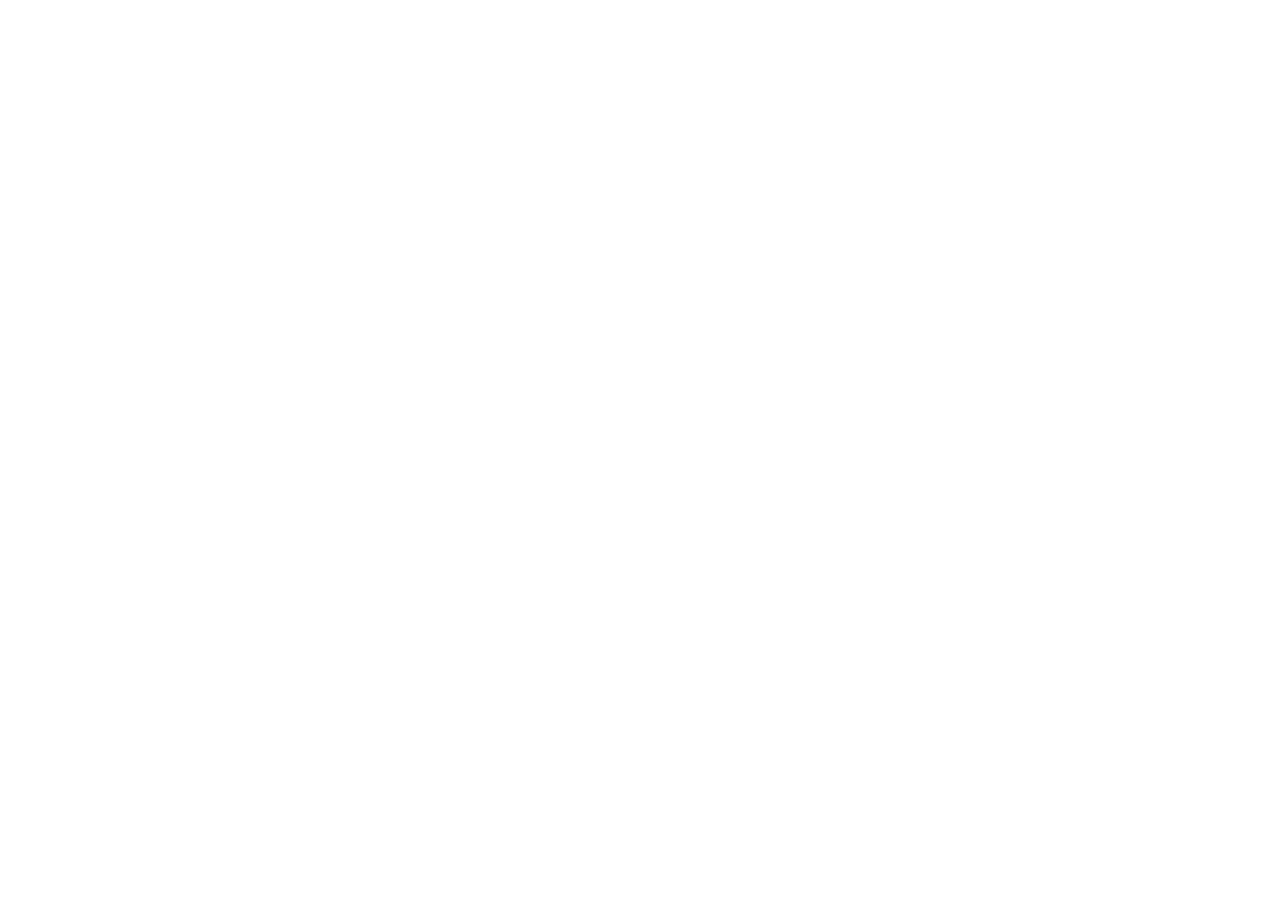
==== index.html @ cc386f4c "Create index file" ====
<!DOCTYPE html>
<html lang="en">
<head>
    <meta charset="UTF-8">
    <meta name="viewport" content="width=device-width, initial-scale=1.0">
    <title>Document</title>
</head>
<body>
    
</body>
</html>
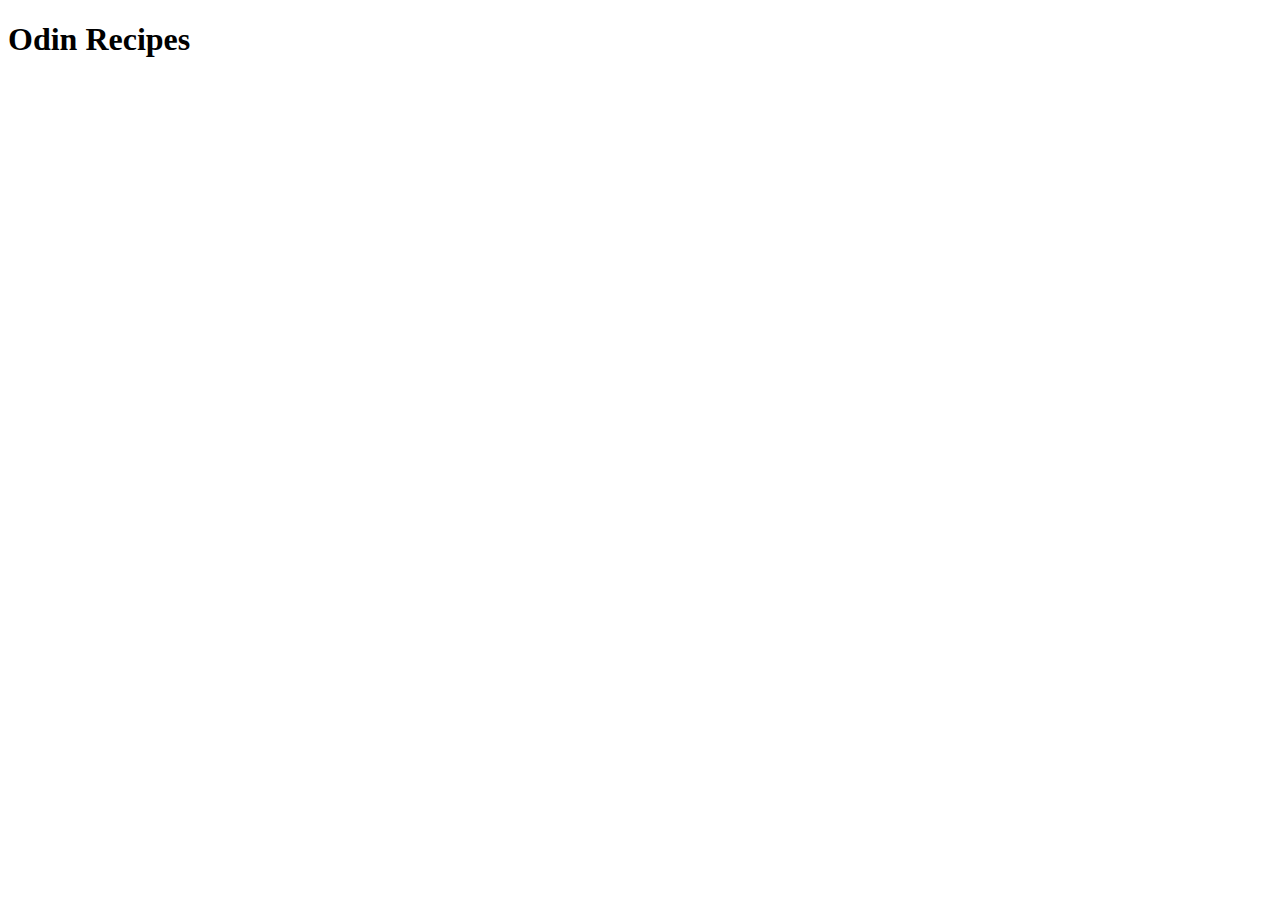
==== commit 901b593c: "Add title and header" ====
--- a/index.html
+++ b/index.html
@@ -3,9 +3,9 @@
 <head>
     <meta charset="UTF-8">
     <meta name="viewport" content="width=device-width, initial-scale=1.0">
-    <title>Document</title>
+    <title>Odin Recipes</title>
 </head>
 <body>
-    
+    <h1>Odin Recipes</h1>
 </body>
 </html>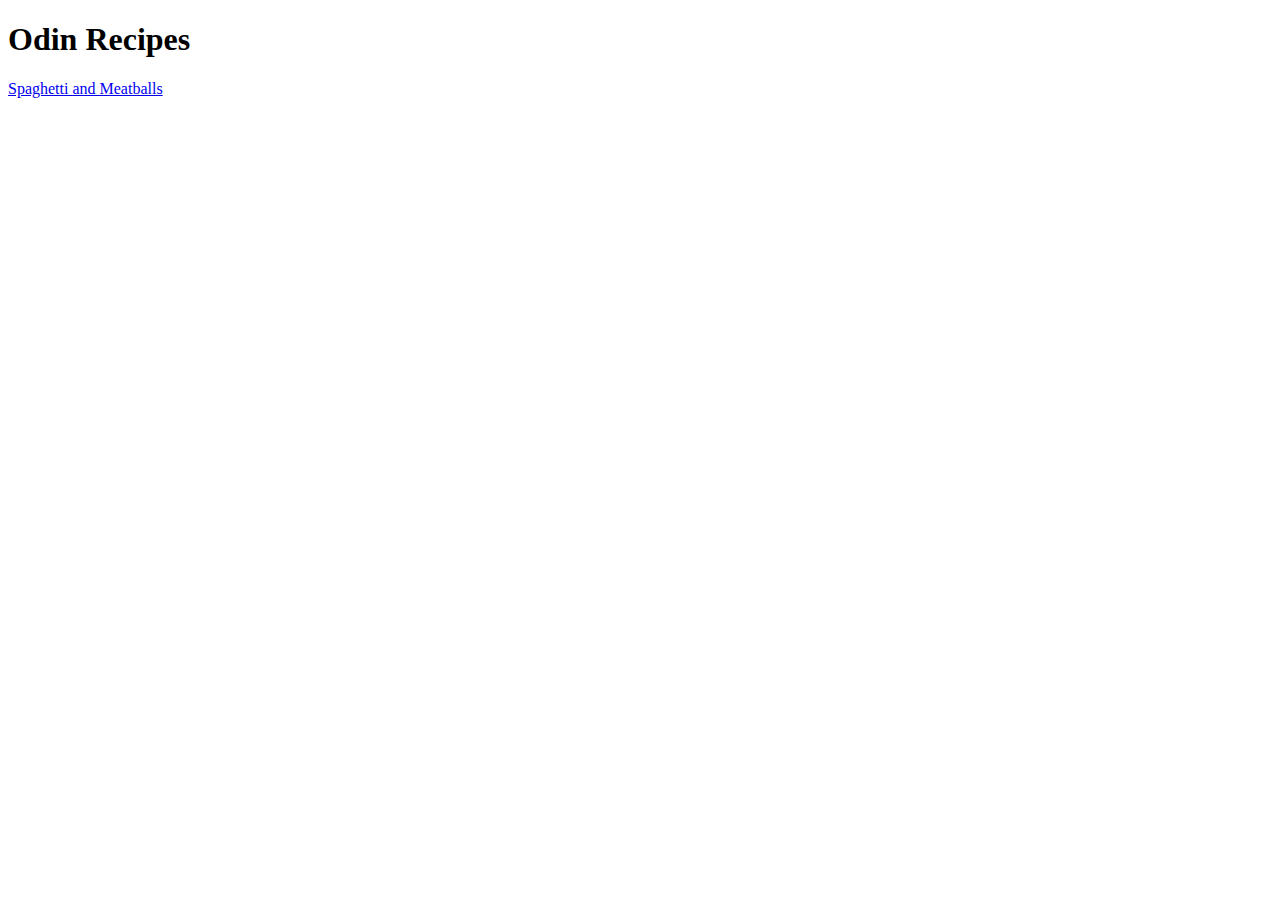
==== commit 5273dea3: "feat: add link to spaghetti recipe" ====
--- a/index.html
+++ b/index.html
@@ -7,5 +7,7 @@
 </head>
 <body>
     <h1>Odin Recipes</h1>
+
+    <a href="./recipes/spaghetti.html">Spaghetti and Meatballs</a>
 </body>
 </html>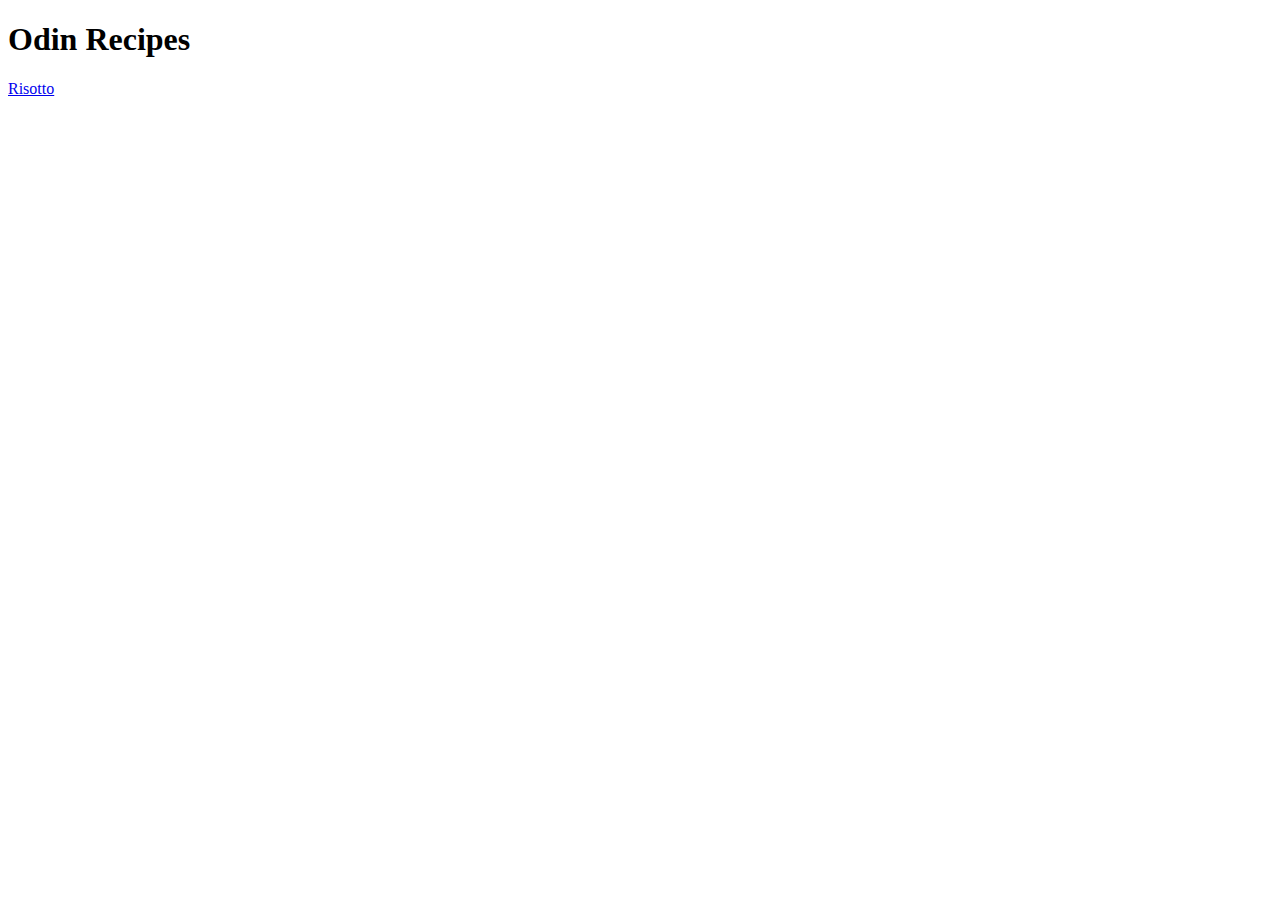
==== commit fcd0956e: "Change recipe name to "risotto"" ====
--- a/index.html
+++ b/index.html
@@ -8,6 +8,6 @@
 <body>
     <h1>Odin Recipes</h1>
 
-    <a href="./recipes/spaghetti.html">Spaghetti and Meatballs</a>
+    <a href="./recipes/spaghetti.html">Risotto</a>
 </body>
 </html>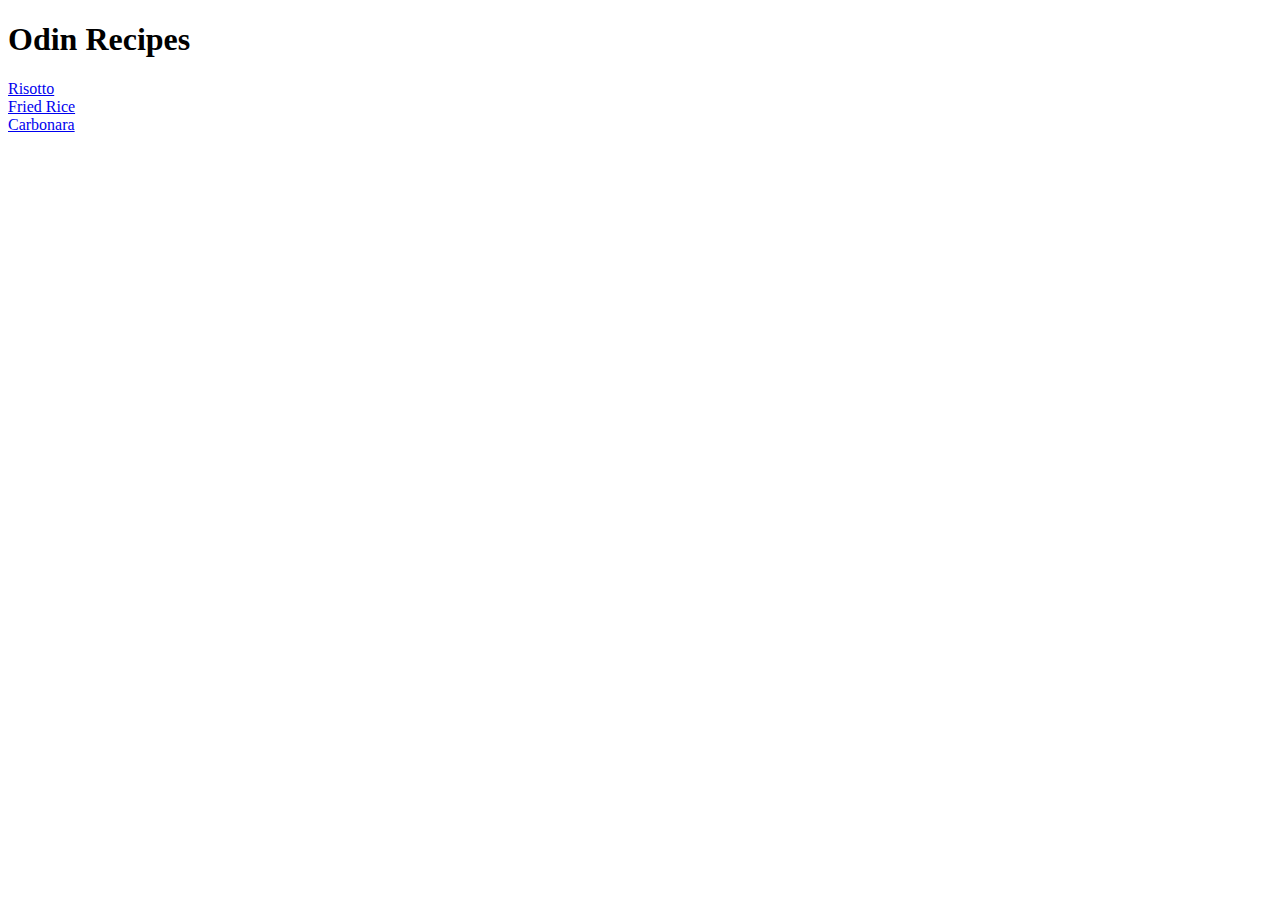
==== commit 053d42dd: "Add and link new recipe pages" ====
--- a/index.html
+++ b/index.html
@@ -8,6 +8,10 @@
 <body>
     <h1>Odin Recipes</h1>
 
-    <a href="./recipes/spaghetti.html">Risotto</a>
+    <a href="./recipes/risotto.html">Risotto</a>
+    <br>
+    <a href="./recipes/fried-rice.html">Fried Rice</a>
+    <br>
+    <a href="./recipes/carbonara.html">Carbonara</a>
 </body>
 </html>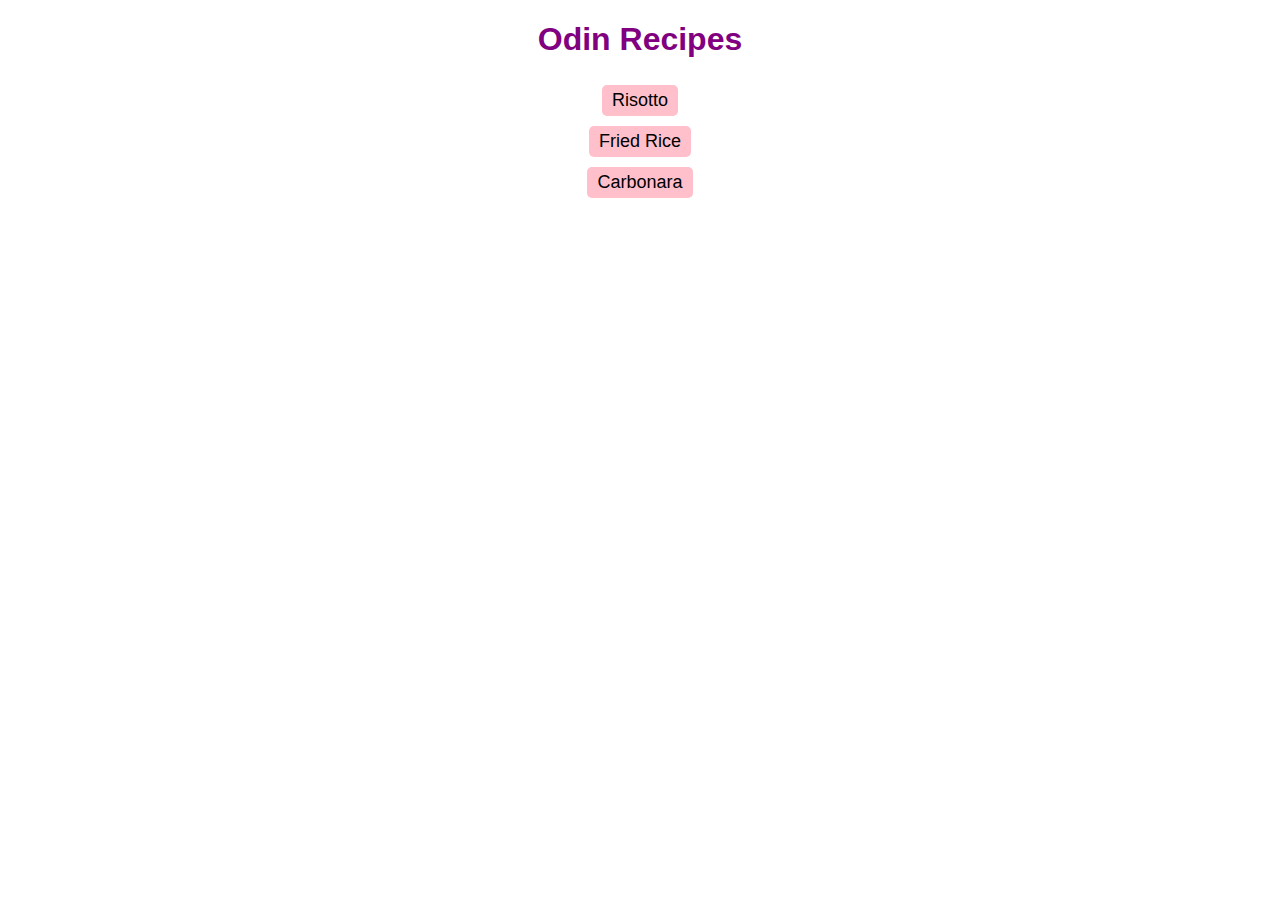
==== commit 70c875e0: "Add styles to all pages" ====
--- a/index.html
+++ b/index.html
@@ -1,17 +1,22 @@
 <!DOCTYPE html>
 <html lang="en">
 <head>
+    <link rel="stylesheet" href="styles.css">
     <meta charset="UTF-8">
     <meta name="viewport" content="width=device-width, initial-scale=1.0">
     <title>Odin Recipes</title>
 </head>
 <body>
-    <h1>Odin Recipes</h1>
+    <h1 class="main header">Odin Recipes</h1>
 
-    <a href="./recipes/risotto.html">Risotto</a>
-    <br>
-    <a href="./recipes/fried-rice.html">Fried Rice</a>
-    <br>
-    <a href="./recipes/carbonara.html">Carbonara</a>
+
+    <div class="links">
+        <a href="./recipes/risotto.html">Risotto</a>
+        <br>
+        <a href="./recipes/fried-rice.html">Fried Rice</a>
+        <br>
+        <a href="./recipes/carbonara.html">Carbonara</a>
+    </div>
+
 </body>
 </html>--- a/styles.css
+++ b/styles.css
@@ -0,0 +1,35 @@
+* {
+    font-family: 'Helvetica', sans-serif;
+}
+
+.main {
+    text-align: center
+}
+
+.links {
+    text-align: center;
+    font-size: large;
+}
+
+.links a {
+    display: inline-block;
+    background-color: pink;
+    color: black;
+    text-decoration: none;
+    border-radius: 5px;
+    padding: 5px 10px;
+    margin: 5px;
+}
+
+.recipe-name {
+    text-align: center;
+    font-weight: bold;
+}
+
+.img-parent {
+    text-align: center;
+}
+
+.header {
+    color: purple;
+}